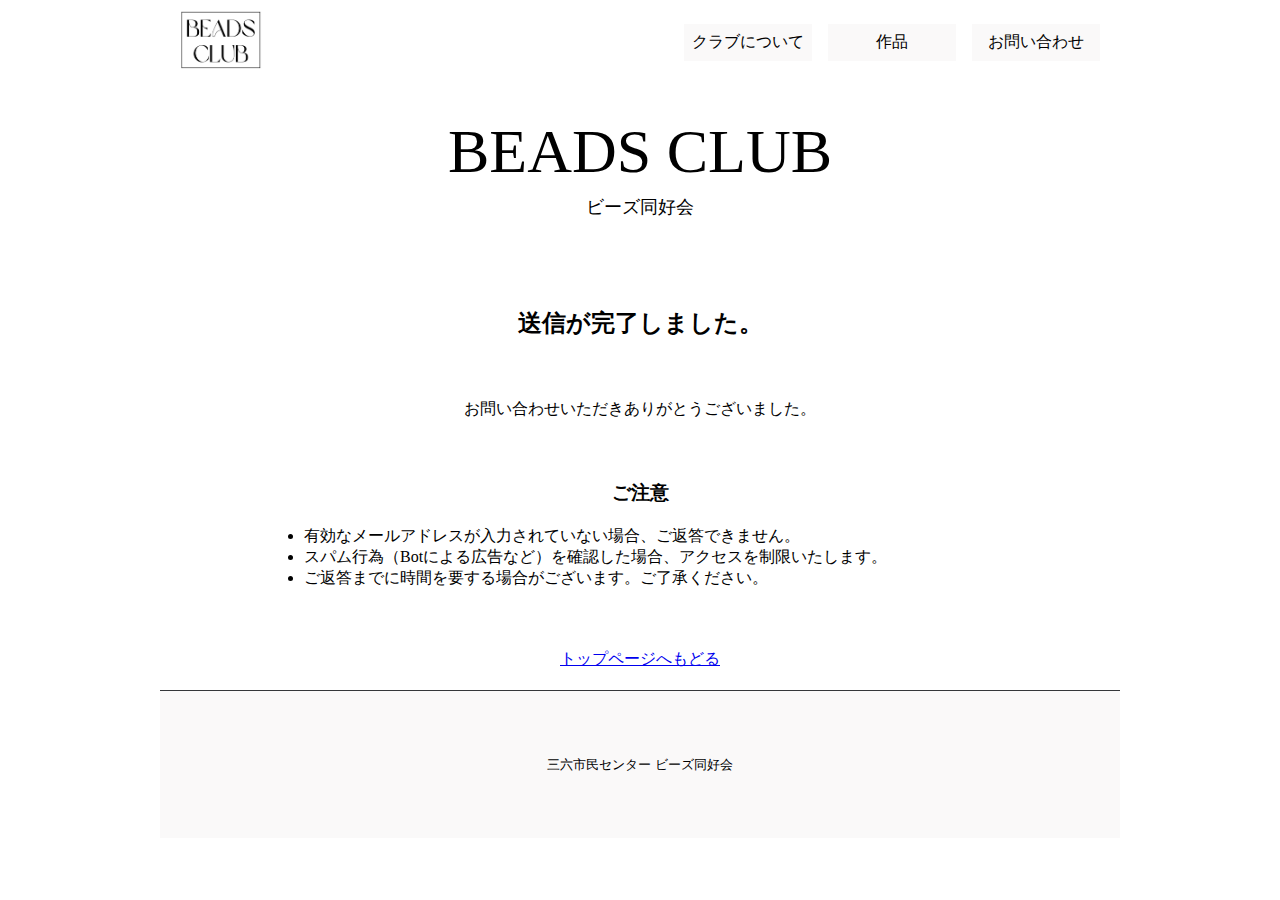
==== thanks.html @ 73b0a918 "Add files via upload" ====
<!DOCTYPE html>
<html lang="ja">

<head>
  <meta charset="UTF-8">
  <meta name="viewport" content="width=device-width, initial-scale=1.0">
  <title>ありがとう | ビーズ同好会</title>
  <link rel="stylesheet" href="style.css">


</head>

<body>
  <!-- header -->
  <header>
    <div>
      <a href="#"><img src="beads-imgs/beads-title.jpg" class="logo" alt="ビーズ同好会ロゴ"></a>
    </div>
    <nav>
      <ul>
        <li><a href="index.html/#about" class="btn">クラブについて</a></li>
        <li><a href="index.html/#works" class="btn">作品</a></li>
        <li><a href="index.html/#contact" class="btn">お問い合わせ</a></li>
      </ul>
    </nav>
  </header>
  <!-- hero -->
  <section class="hero">
    <div class="title">
      <h1>BEADS CLUB</h1>
      <p>ビーズ同好会</p>
    </div>    
  </section>
  
  <section>
    <div>
      <h2 class="center">送信が完了しました。</h2>
      <p class="center">お問い合わせいただきありがとうございました。</p>

    </div>
    <div>
      <h3 class="center">ご注意</h3>
      <div id="thanks">
        <ul>
          <li>有効なメールアドレスが入力されていない場合、ご返答できません。</li>
          <li>スパム行為（Botによる広告など）を確認した場合、アクセスを制限いたします。</li>
          <li>ご返答までに時間を要する場合がございます。ご了承ください。</li>
        </ul>
      </div>
      <div class="center">
        <a href="index.html">トップページへもどる</a>
      </div>
    </div>

 
  
  </section>
  <footer>
    <small>三六市民センター ビーズ同好会</small>
  </footer>



  <script src="script.js"></script>
</body>

</html>
---- style.css ----
* {
  margin: 0;
  padding: 0;
  box-sizing: border-box;
  /* font-family: Cambria, Cochin, Georgia, Times, 'Times New Roman', serif; */
}

body {
  max-width: 960px;
  height: 100vh;
  width: 100%;
  margin: 0 auto;
  /* background: #7e7676; */
}
/* header */
header {
  /* max-width: 960px; */
  margin: 0 auto;
  width: 100%;
  display: flex;
  align-items: center;
  padding: 5px 20px;
  height: 84px;
}
header .logo {
  width: 82px;
  height: auto;
}
header nav {
  margin-left: auto;
}
header nav ul {
  list-style: none;
}
header nav ul li {
  display: inline-block;
}
header nav ul li a {
  text-decoration: none;
  color: #000;
  justify-content: space-between;
  margin-left: 12px;
  background: #faf9f9;
  transition: all 0.3s;
}
header nav ul li a:hover {
  background: #fbf0f0;
  color: #805050;
}
.btn {
  display: block;
  padding: 8px;
  width: 128px;
  text-align: center;
}
/* hero */
.hero {
  margin-top: 32px;
  text-align: center;
}
.hero h1 {
  font-weight: normal;
  font-size: 62px;
}
.hero p {
  font-size: 18px;
  margin: 8px 0 48px 0;
}
.hero img {
  width: 240px;
}
/* about */
#about dl {
  display: flex;
  flex-wrap: wrap;
  border-top: 1px solid #c8c8c8;
  margin: 20px 0 20px 12px;
}
#about dt {
  width: 15%;
  border-bottom: 1px solid #c8c8c8;
  padding: 16px;
}
#about dd {
  width: 85%;
  border-bottom: 1px solid #c8c8c8;
  padding: 16px;
}

/* works */
#works ul {
display: flex;
margin: 24px;
flex-wrap: wrap;
justify-content: space-between;
list-style: none;
}
#works ul li {
  width: calc((100% - 48px) / 3);
}
#works ul li img {
  width: 100%;
  height: auto;
  transition: all .3s;
}
#works ul li img:hover {
  transform: scale(1.1, 1.1);
  opacity: .8;
}
/* contact */
#contact {
  margin: 20px;
}
.center {
  text-align: center;
  margin: 20px 0 20px;
  padding-top: 40px;
}
#contact {
  margin-left: 20px;
  margin-bottom: 12px;
}
#contact .message {
  max-width: 640px;
  width: 100%;
  margin: 40px auto;
}
#contact dl {
  display: flex;
  flex-wrap: wrap;
}
#contact dt {
  width: 20%;
  margin-bottom: 12px;
}
#contact dd {
  width: 80%;
  margin-bottom: 12px;
}
#contact dd input,
#contact dd textarea {
  width: 100%;
  border: 1px solid #c8c8c8;
  padding: 12px;
}
#contact dd textarea {
  height: 10rem;
}
#contact .button {
  text-align: center;
}
#contact .button input {
  border: 1px solid #24292e;
  width: 200px;
  padding: 15px 0;
  background: #24292e;
  color: #fff;
  transition: all .3s;
}
#contact .button input:hover {
  background: #fff;
  color: #24292e;
}

#thanks {
  margin-left: 15%;
  margin-right: 10%;
}

form {
  margin: 24px;
}
footer {
  margin: 0;
  background: #faf9f9;
  padding: 64px;
  border-top: 1px solid #35373a;
  text-align: center;
}


/* sp */
@media screen and (max-width:600px) {
/* header */
header {
  
  flex-direction: column;
  height: auto;
}
nav {
  width: 100%;
}
header ul {
  text-align: center;
}
header .btn {
  width: 100%;
  margin: 0;
}
/* works */
#works h2 {
  margin: 32px 0 0;
  text-align: center;
}
#works ul {
  margin: 0 12px 12px;
  flex-direction: column;
}
#works ul li {
  width: 80%;
  margin: 16px auto;
}

#about dl {
  margin: 0 12px 12px;
  flex-direction: column;
}
#about dt {
  width: 100%;
  border-bottom: none;
  padding-bottom: 0;
}
#about dd {
  width: 100%;
}
#contact dl {
  flex-direction: column;
}
#contact dt {
  width: 100%;
  margin-bottom: 8px;
}
#contact dd {
  width: 100%;
  
}

}
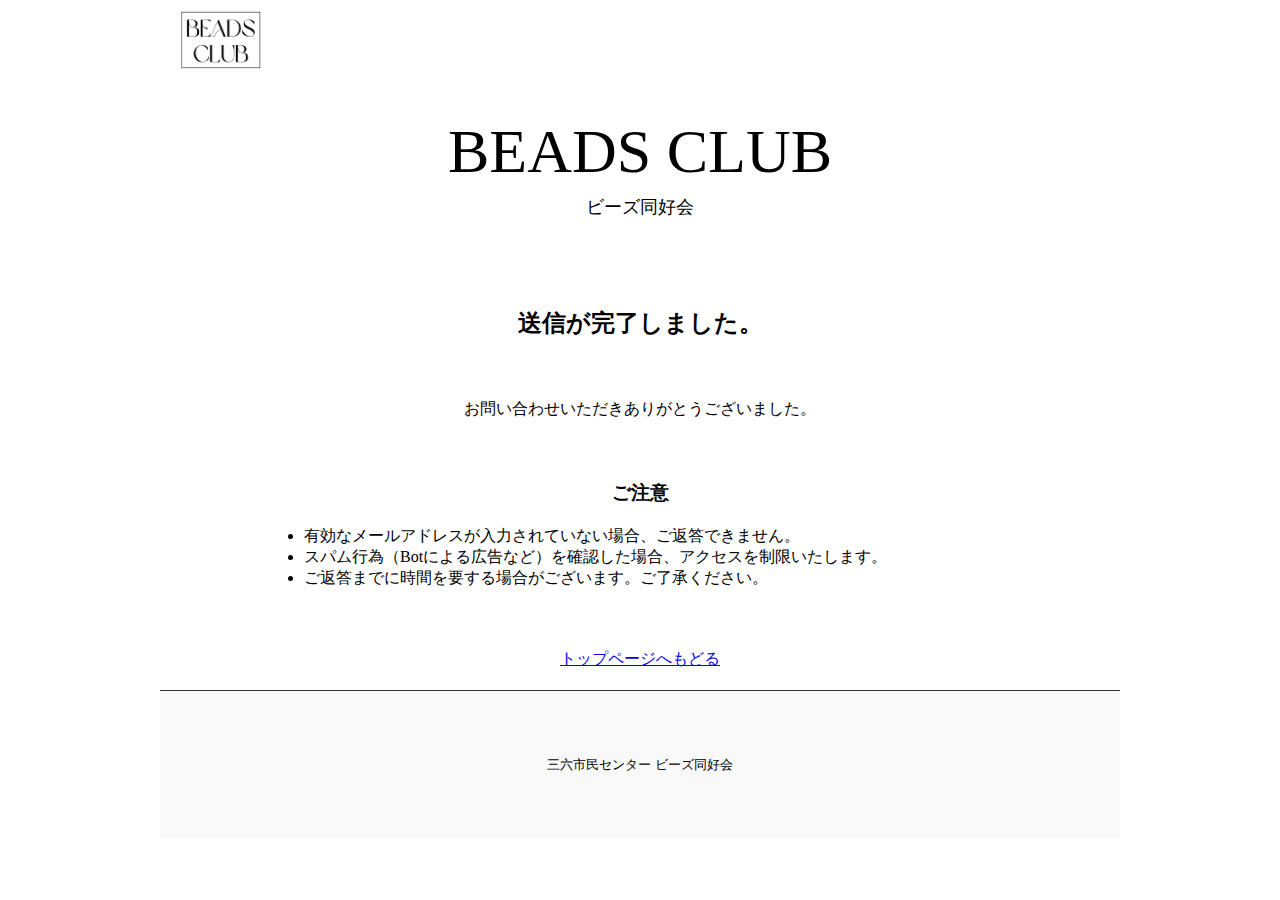
==== commit c731e9f3: "Add files via upload" ====
--- a/thanks.html
+++ b/thanks.html
@@ -14,13 +14,13 @@
   <!-- header -->
   <header>
     <div>
-      <a href="#"><img src="beads-imgs/beads-title.jpg" class="logo" alt="ビーズ同好会ロゴ"></a>
+      <a href="index.html"><img src="beads-imgs/beads-title.jpg" class="logo" alt="ビーズ同好会ロゴ"></a>
     </div>
     <nav>
       <ul>
-        <li><a href="index.html/#about" class="btn">クラブについて</a></li>
-        <li><a href="index.html/#works" class="btn">作品</a></li>
-        <li><a href="index.html/#contact" class="btn">お問い合わせ</a></li>
+        <!-- <li><a href="#about" class="btn">クラブについて</a></li> -->
+        <!-- <li><a href="#works" class="btn">作品</a></li> -->
+        <!-- <li><a href="#contact" class="btn">お問い合わせ</a></li> -->
       </ul>
     </nav>
   </header>
